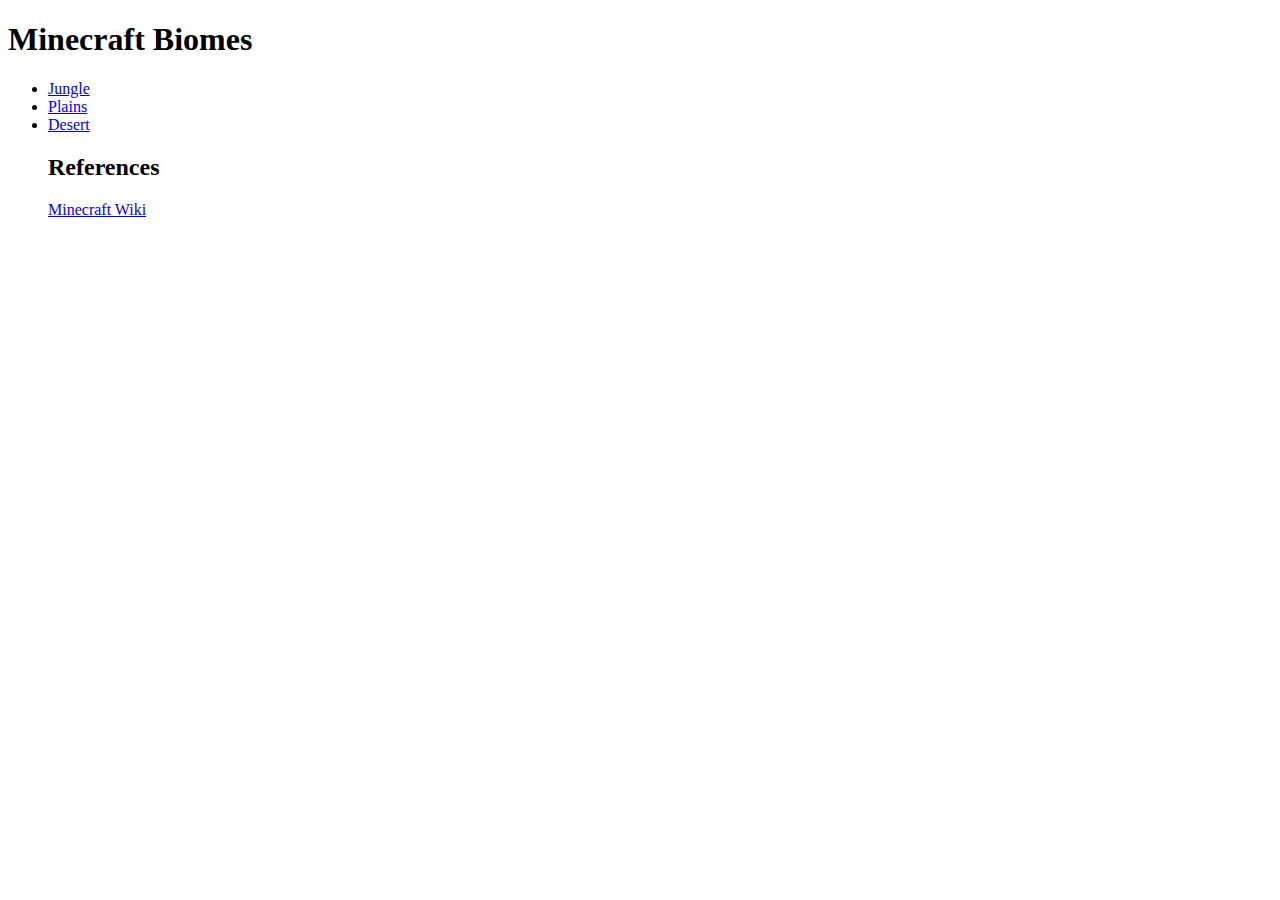
==== index.html @ 8b1ca0a5 "Act as homepage" ====
<!DOCTYPE html>
<html lang="en">
    <head>
        <meta charset="UTF-8">
        <title>Minecraft Biomes</title>
    </head>
    <body>
        <h1>Minecraft Biomes</h1>
        <ul>
            <li><a href="biomes/jungle.html">Jungle</a></li>
            <li><a href="biomes/plains.html">Plains</a></li>
            <li><a href="biomes/desert.html">Desert</a></li>
            <h2>References</h2>
            <a href="https://minecraft.fandom.com/wiki/Minecraft_Wiki">Minecraft Wiki</a>
            <!--This site is good for fact checking - ChatGPT makes errors-->
        </ul>
        
    </body>
</html>
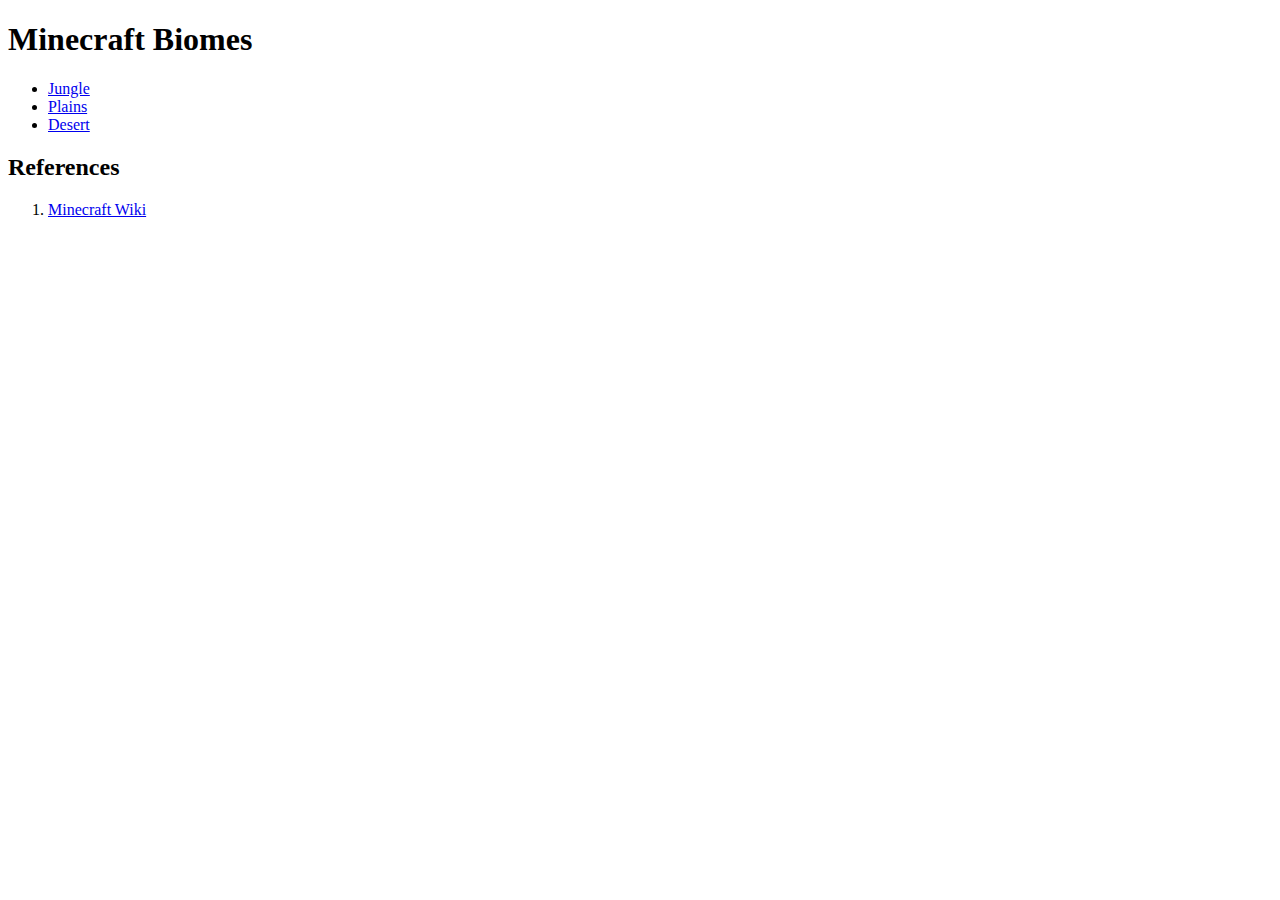
==== commit 36d1d7a5: "Change references from unordered to ordered list" ====
--- a/index.html
+++ b/index.html
@@ -10,10 +10,11 @@
             <li><a href="biomes/jungle.html">Jungle</a></li>
             <li><a href="biomes/plains.html">Plains</a></li>
             <li><a href="biomes/desert.html">Desert</a></li>
-            <h2>References</h2>
-            <a href="https://minecraft.fandom.com/wiki/Minecraft_Wiki">Minecraft Wiki</a>
+        </ul>
+        <h2>References</h2>
+        <ol>   
+        <li><a href="https://minecraft.fandom.com/wiki/Minecraft_Wiki">Minecraft Wiki</a></li>
             <!--This site is good for fact checking - ChatGPT makes errors-->
-        </ul>
-        
+        </ol>
     </body>
 </html>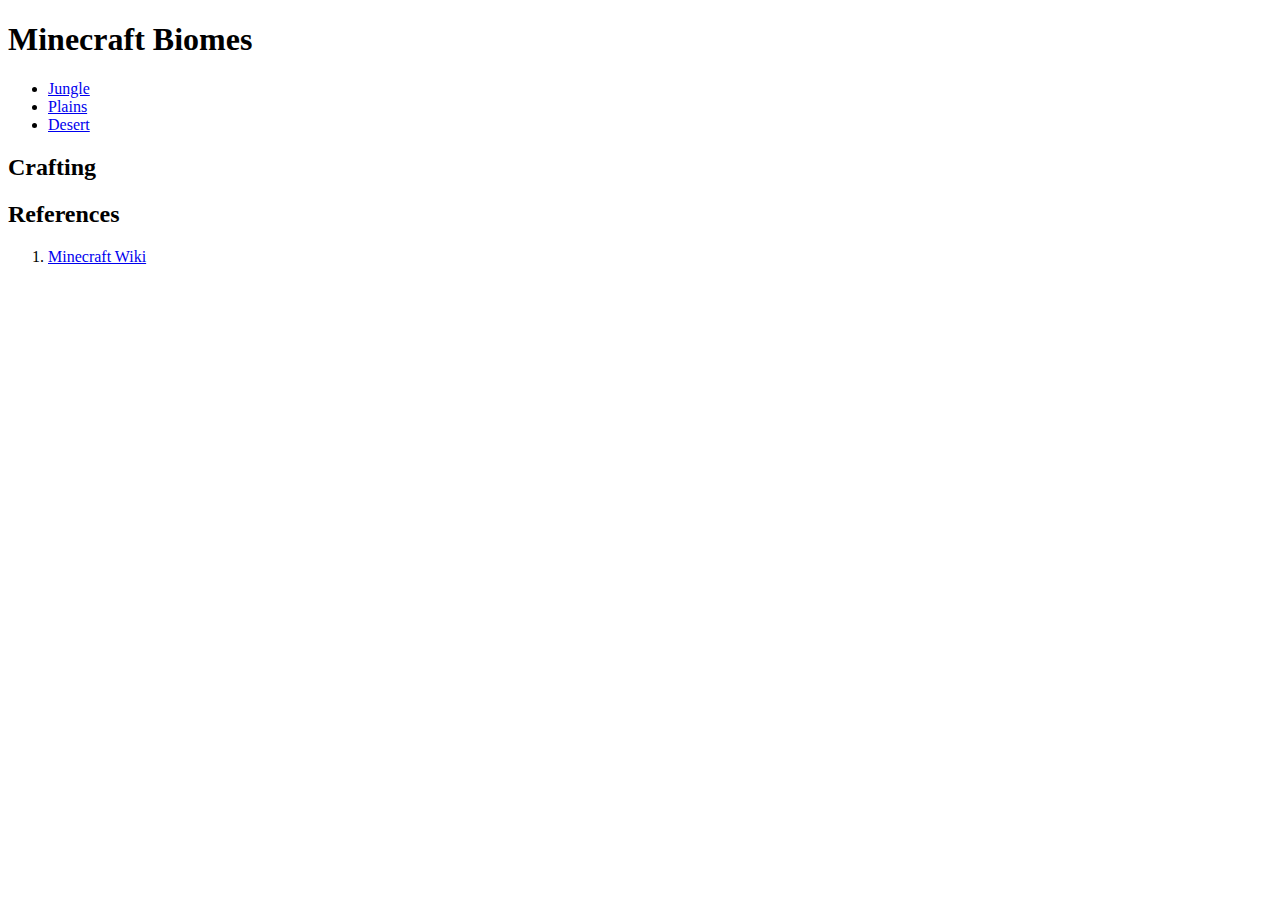
==== commit 1d461a6b: "add header titled crafted and add class=crafting" ====
--- a/index.html
+++ b/index.html
@@ -2,6 +2,7 @@
 <html lang="en">
     <head>
         <meta charset="UTF-8">
+        <link rel="stylesheet" href="style.css">
         <title>Minecraft Biomes</title>
     </head>
     <body>
@@ -11,10 +12,12 @@
             <li><a href="biomes/plains.html">Plains</a></li>
             <li><a href="biomes/desert.html">Desert</a></li>
         </ul>
+        <h2 class=crafting>Crafting</h2>
         <h2>References</h2>
         <ol>   
         <li><a href="https://minecraft.fandom.com/wiki/Minecraft_Wiki">Minecraft Wiki</a></li>
             <!--This site is good for fact checking - ChatGPT makes errors-->
         </ol>
+        
     </body>
 </html>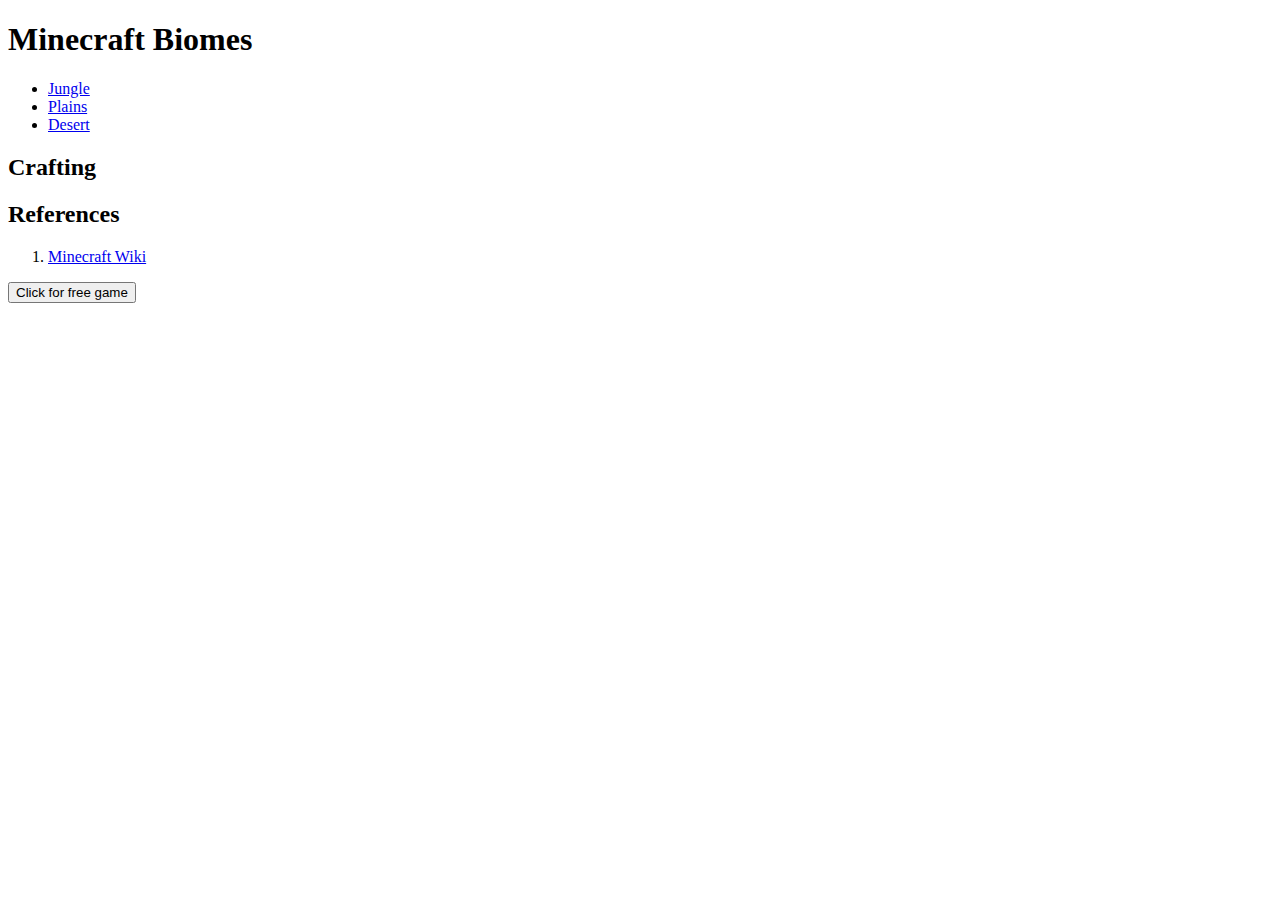
==== commit b744bb62: "add button and css class to h2" ====
--- a/index.html
+++ b/index.html
@@ -18,6 +18,7 @@
         <li><a href="https://minecraft.fandom.com/wiki/Minecraft_Wiki">Minecraft Wiki</a></li>
             <!--This site is good for fact checking - ChatGPT makes errors-->
         </ol>
+        <div class="center"><button id="free-game">Click for free game</button></div>
         
     </body>
 </html>